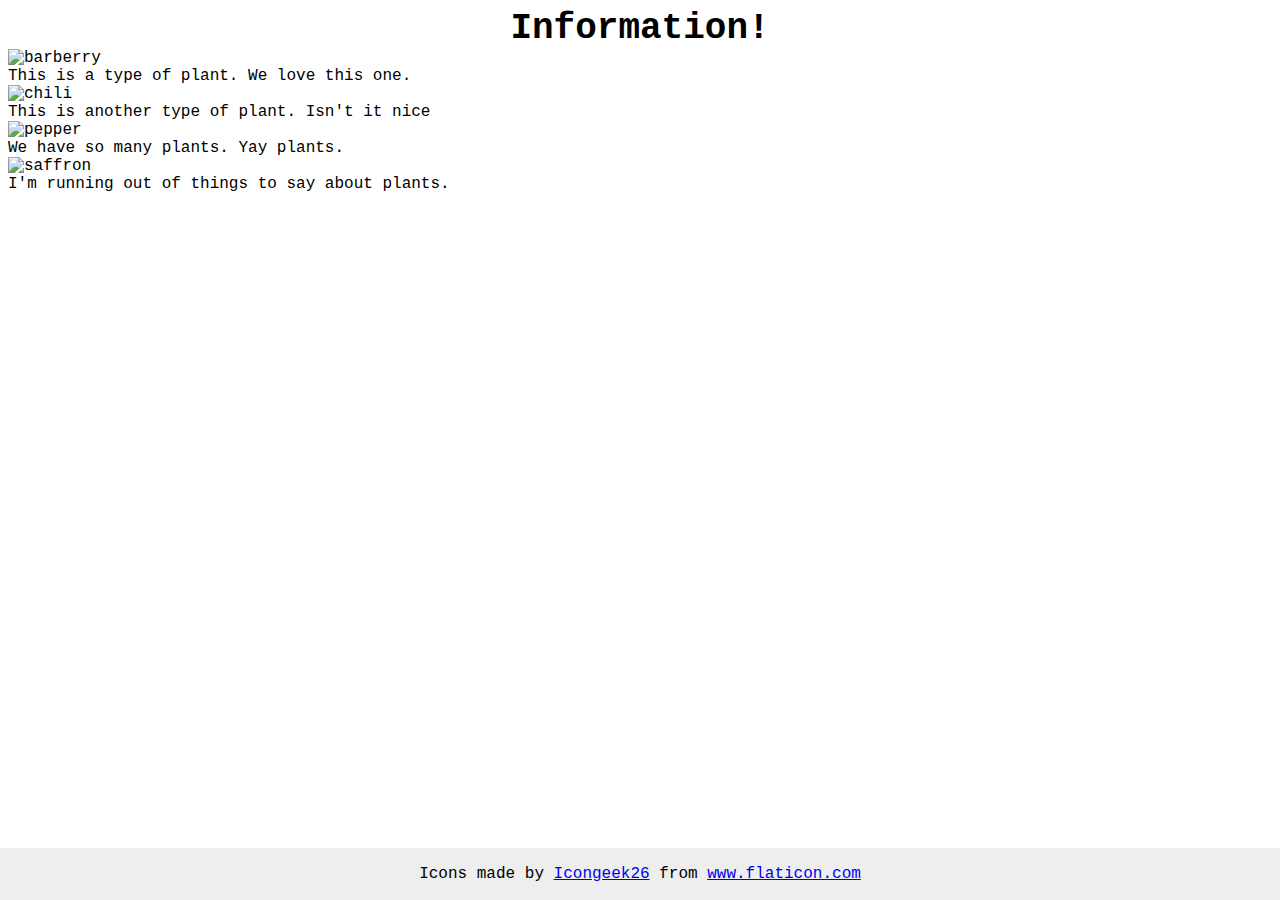
==== flex/04-flex-information/index.html @ d14a465e "Created div container info around img sources" ====
<!DOCTYPE html>
<html lang="en">
<head>
  <meta charset="UTF-8">
  <meta http-equiv="X-UA-Compatible" content="IE=edge">
  <meta name="viewport" content="width=device-width, initial-scale=1.0">
  <title>Information</title>
  <link rel="stylesheet" href="style.css">
</head>
<body>
  <div class="title">Information!</div>
  <div class="info">
  <img src="./images/barberry.png" alt="barberry">
  <div class="text">This is a type of plant. We love this one.</div>

  <img src="./images/chilli.png" alt="chili">
  <div class="text">This is another type of plant. Isn't it nice</div>

  <img src="./images/pepper.png" alt="pepper">
  <div class="text">We have so many plants. Yay plants.</div>

  <img src="./images/saffron.png" alt="saffron">
  <div class="text">I'm running out of things to say about plants.</div>
  </div>

  <!-- disregard this section, it's here to give attribution to the creator of these icons -->
  <div class="footer">
    <div>Icons made by <a href="https://www.flaticon.com/authors/icongeek26" title="Icongeek26">Icongeek26</a> from <a href="https://www.flaticon.com/" title="Flaticon">www.flaticon.com</a></div>
  </div>
</body>
</html>
---- flex/04-flex-information/style.css ----
body {
  font-family: 'Courier New', Courier, monospace;
}

img {
  width: 100px;
  height: 100px;
}

.title {
  font-size: 36px;
  font-weight: 900;
  display: flex;
  justify-content: center;
}

/* do not edit this footer */
.footer {
  position: fixed;
  bottom: 0;
  left: 0;
  right: 0;
  height: 52px;
  display: flex;
  align-items: center;
  justify-content: center;
  background: #eee;
}
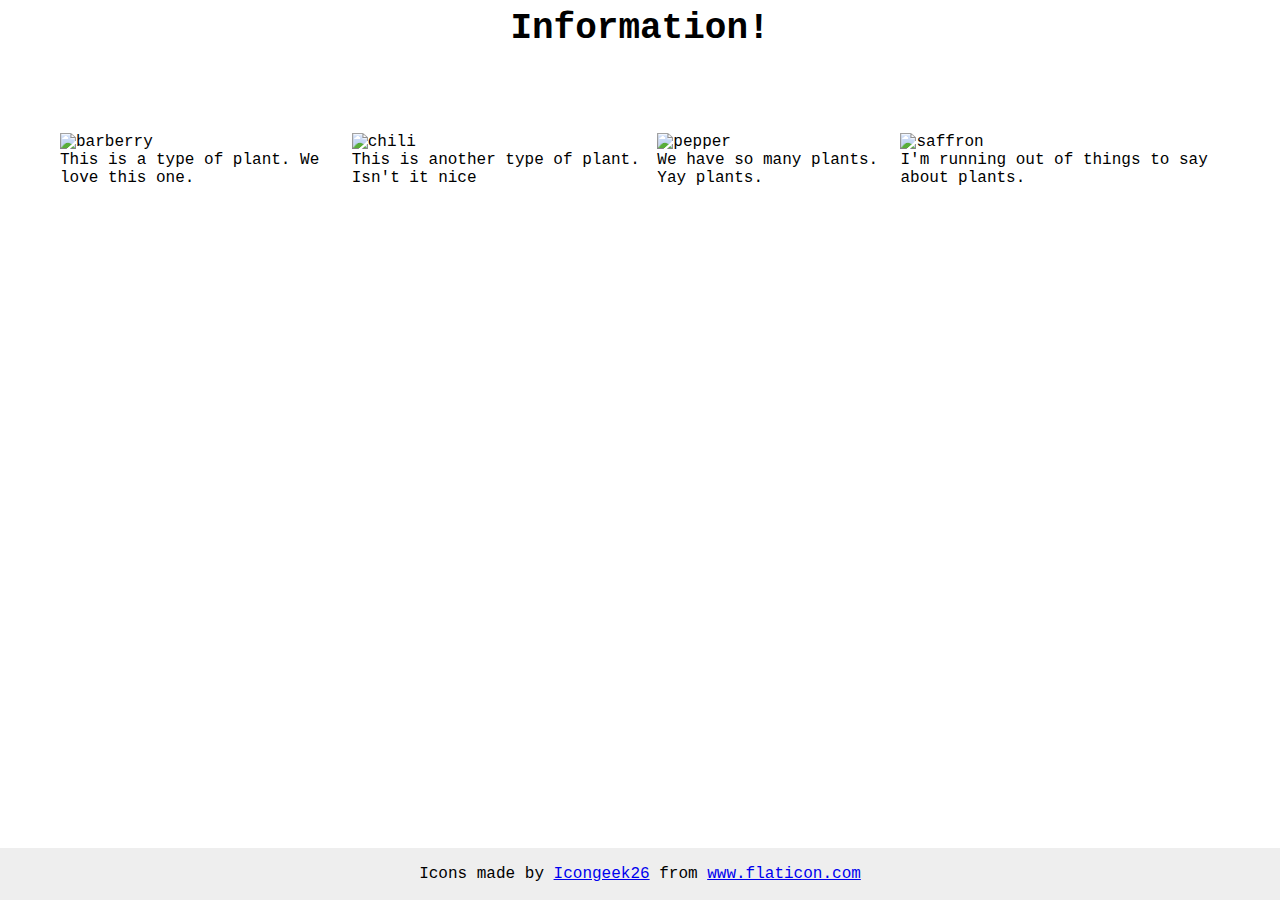
==== commit d3791b8b: "Added div containers to each img and text class" ====
--- a/flex/04-flex-information/index.html
+++ b/flex/04-flex-information/index.html
@@ -9,18 +9,28 @@
 </head>
 <body>
   <div class="title">Information!</div>
+
   <div class="info">
+
+    <div class="bberry">
   <img src="./images/barberry.png" alt="barberry">
   <div class="text">This is a type of plant. We love this one.</div>
+  </div>
 
+    <div class="cchili">
   <img src="./images/chilli.png" alt="chili">
   <div class="text">This is another type of plant. Isn't it nice</div>
+  </div>
 
+    <div class="ppepper">
   <img src="./images/pepper.png" alt="pepper">
   <div class="text">We have so many plants. Yay plants.</div>
+  </div>
 
+    <div class="ssaffron">
   <img src="./images/saffron.png" alt="saffron">
   <div class="text">I'm running out of things to say about plants.</div>
+  </div>
   </div>
 
   <!-- disregard this section, it's here to give attribution to the creator of these icons -->
--- a/flex/04-flex-information/style.css
+++ b/flex/04-flex-information/style.css
@@ -1,5 +1,10 @@
 body {
   font-family: 'Courier New', Courier, monospace;
+}
+
+.info {
+  display: flex;
+  padding: 52px;
 }
 
 img {
@@ -12,6 +17,7 @@
   font-weight: 900;
   display: flex;
   justify-content: center;
+  padding-bottom: 32px;
 }
 
 /* do not edit this footer */
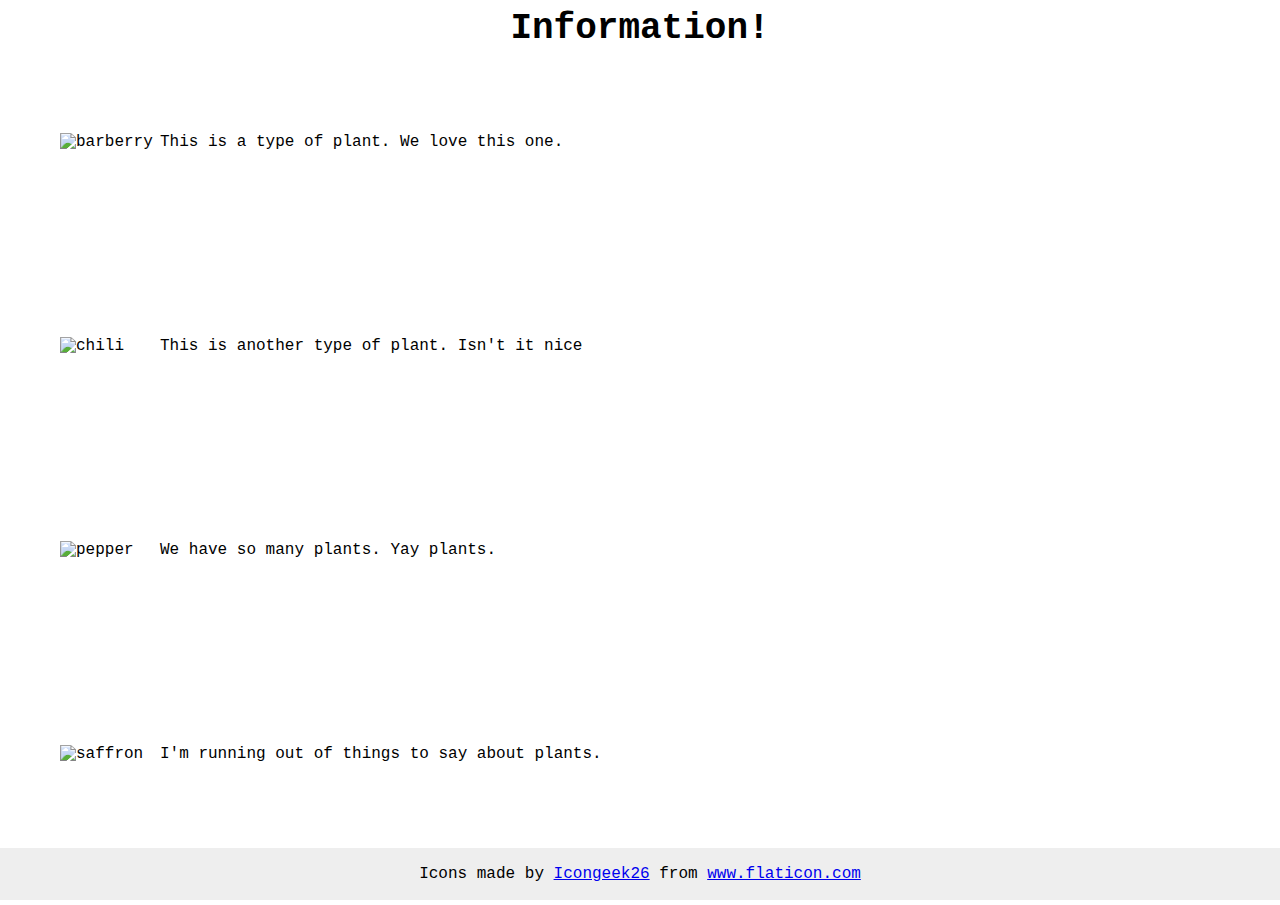
==== commit 1203f753: "Changes based on solutions. Changed div class=info to content and div classes for each img and text " ====
--- a/flex/04-flex-information/index.html
+++ b/flex/04-flex-information/index.html
@@ -10,24 +10,24 @@
 <body>
   <div class="title">Information!</div>
 
-  <div class="info">
+  <div class="container">
 
-    <div class="bberry">
+    <div class="info">
   <img src="./images/barberry.png" alt="barberry">
   <div class="text">This is a type of plant. We love this one.</div>
   </div>
 
-    <div class="cchili">
+    <div class="info">
   <img src="./images/chilli.png" alt="chili">
   <div class="text">This is another type of plant. Isn't it nice</div>
   </div>
 
-    <div class="ppepper">
+    <div class="info">
   <img src="./images/pepper.png" alt="pepper">
   <div class="text">We have so many plants. Yay plants.</div>
   </div>
 
-    <div class="ssaffron">
+    <div class="info">
   <img src="./images/saffron.png" alt="saffron">
   <div class="text">I'm running out of things to say about plants.</div>
   </div>
--- a/flex/04-flex-information/style.css
+++ b/flex/04-flex-information/style.css
@@ -20,6 +20,16 @@
   padding-bottom: 32px;
 }
 
+.bberry, .cchili, .ppepper, .ssaffron {
+  display: flex;
+  justify-content: center;
+  flex-wrap: wrap;
+  margin: 52px;
+}
+
+.text {
+  text-align: center;
+}
 /* do not edit this footer */
 .footer {
   position: fixed;
